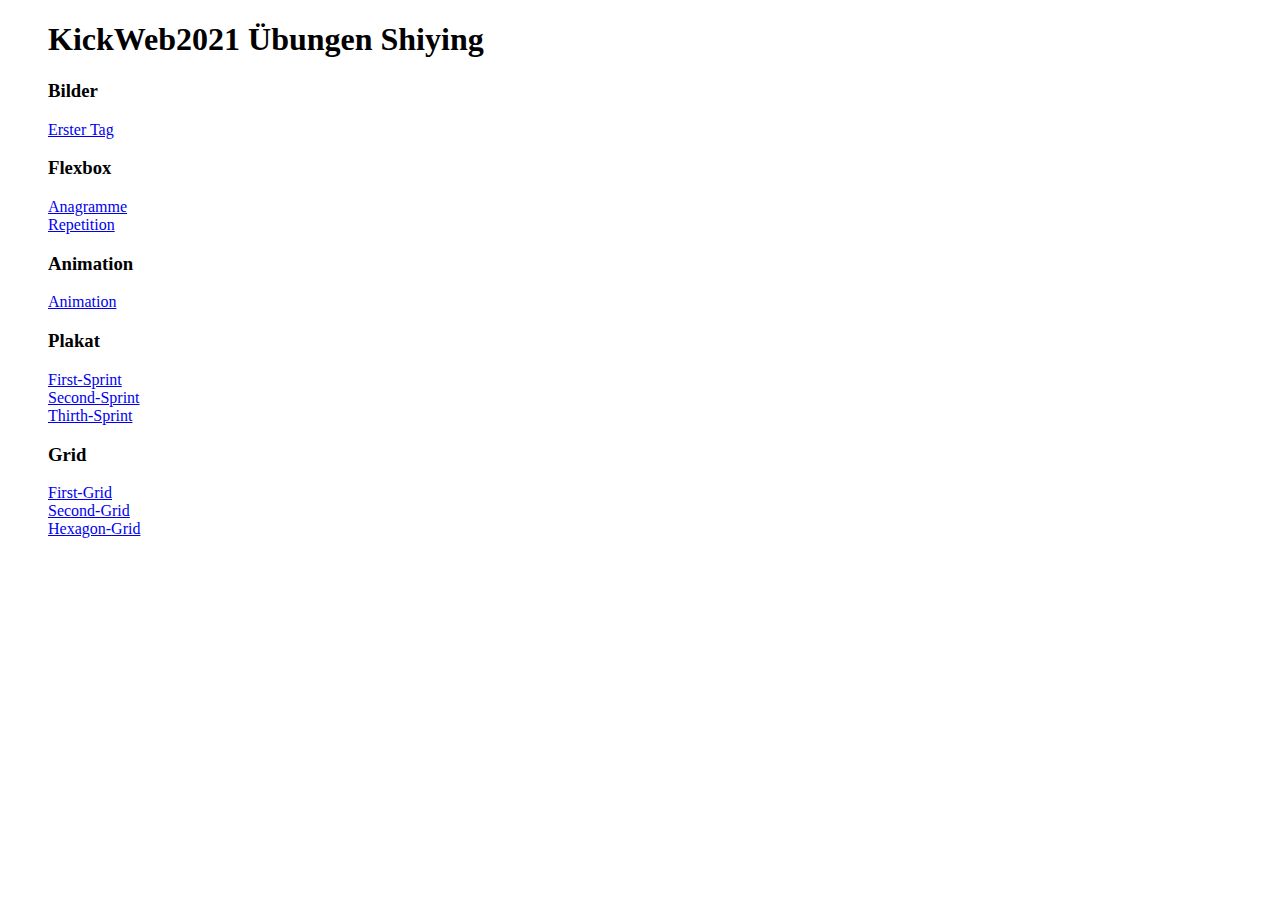
==== index.html @ ce6c7dcd "index" ====
<!DOCTYPE html>
<html lang="en">

<head>
    <link rel="preconnect" href="https://fonts.gstatic.com">
    <link href="https://fonts.googleapis.com/css2?family=Quicksand:wght@700&display=swap" rel="stylesheet"> 
    <meta charset="UTF-8">
    <meta http-equiv="X-UA-Compatible" content="IE=edge">
    <meta name="viewport" content="width=device-width, initial-scale=1.0">
    <title>Inhaltsverzeichnis</title>
</head>

<body>
    <div class="liste">
        <div class="exercises">
            <ul>
                <h1>KickWeb2021 Übungen Shiying</h1>
                <h3>Bilder</h3>
                <a href="/Erste Übung/index.html">Erster Tag</a>
                
                <h3>Flexbox</h3>
                <a href="/Flexbox-Patterns/index.html">Anagramme</a>
                <br>
                <a href="/Flexbox-Patterns/Repetition/index.html">Repetition</a>

                <h3>Animation</h3>
                <a href="/Zweite Übung/index.html">Animation</a>

                <h3>Plakat</h3>
                <a href="/Plakat/First-Sprint/index.html">First-Sprint</a>
                <br>
                <a href="/Plakat/Second-Sprint/index.html">Second-Sprint</a>
                <br>
                <a href="/Plakat/Thirth-Sprint/index.html">Thirth-Sprint</a>

                <h3>Grid</h3>
                <a href="/Tag6/grid/index.html">First-Grid</a>
                <br>
                <a href="/Tag6/grid1/index.html">Second-Grid</a>
                <br>
                <a href="/Tag6/Hexagon/index.html">Hexagon-Grid</a>
            </ul>
        </div>
    </div>
</body>

</html>
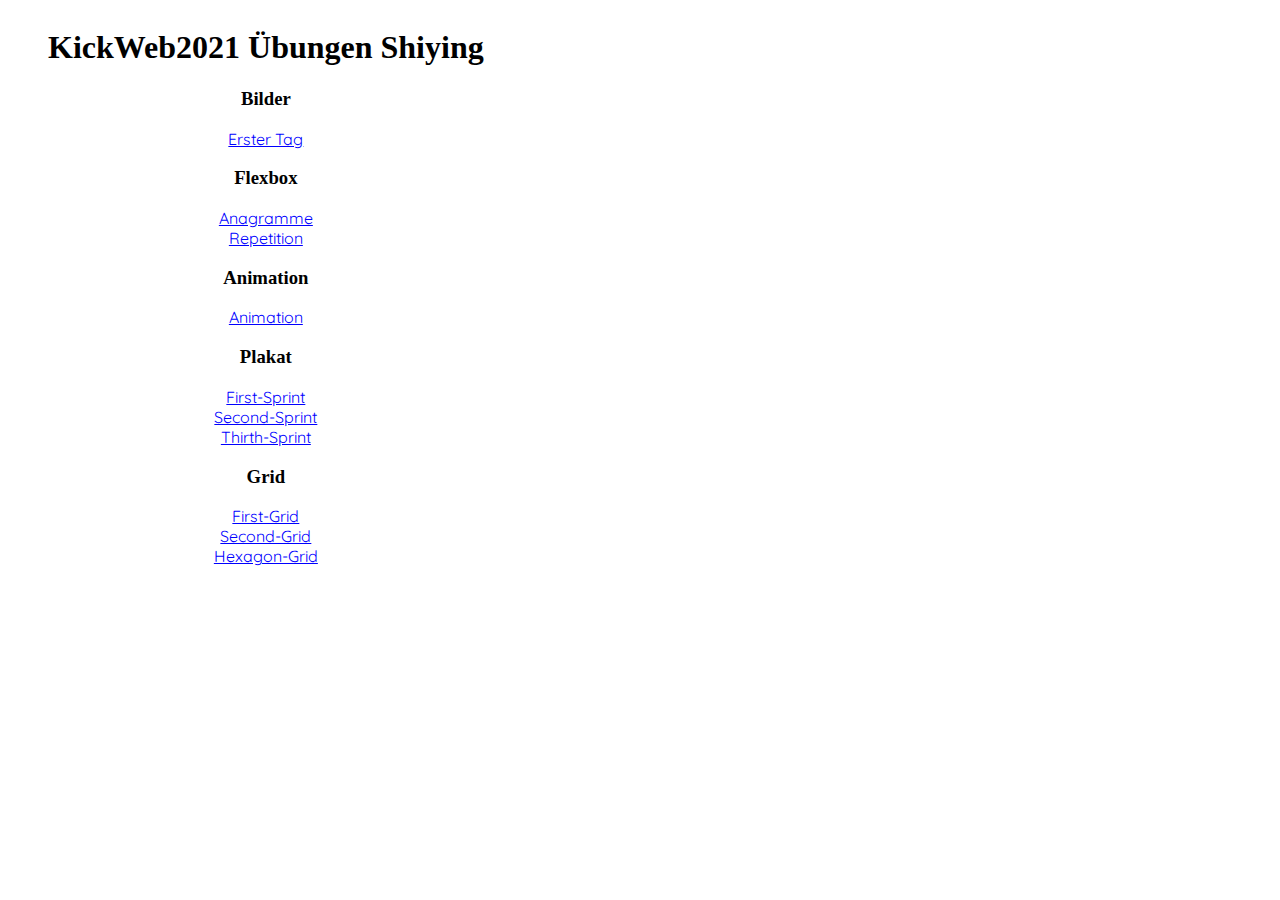
==== commit 54ab308c: "index4" ====
--- a/index.html
+++ b/index.html
@@ -8,6 +8,22 @@
     <meta http-equiv="X-UA-Compatible" content="IE=edge">
     <meta name="viewport" content="width=device-width, initial-scale=1.0">
     <title>Inhaltsverzeichnis</title>
+
+    <style>
+        .liste {
+            display: flex;
+            align-content: center;
+            text-align: center;
+            position: absolute;
+        }
+        h1
+        h3,
+        a {
+            font-family: Quicksand,sans-serif;
+            color: blue;
+            text-align: center;
+        }
+    </style>
 </head>
 
 <body>
